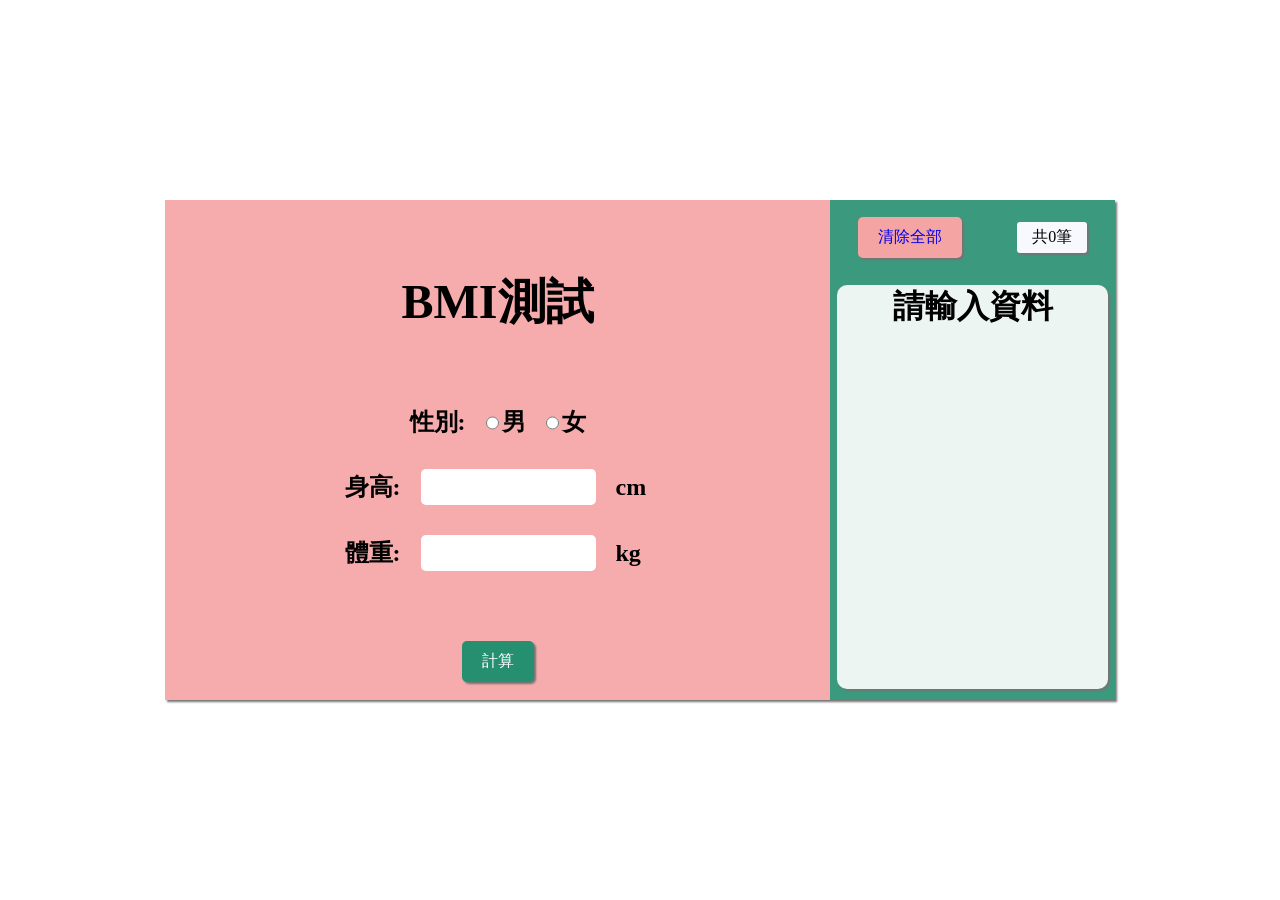
==== bmiCounter.html @ 923f9068 "Create bmiCounter.html bmi counter" ====
<!DOCTYPE html>
<html lang="en">
<head>
    <meta charset="UTF-8">
    <meta name="viewport" content="width=device-width, initial-scale=1.0">
    <title>BMIcounter</title>
    <style>
        body{
            margin: 0;
            padding: 0;
            background-image: url(https://cdn.pixabay.com/photo/2019/08/08/22/15/leaves-4393918_960_720.jpg);

        }

        .bigcard{
            width: 950px;
            height: 500px;
            margin: calc((100vh - 500px) / 2) auto;
            display: flex;
            box-shadow: rgb(116, 116, 116) 2px 2px 2px ;
        }
        .leftside{
            width: 70%;
            height: 100%;
            background-color: rgba(245, 164, 164, 0.9);
        }
        .leftside .titletext{
            font-size: 3rem;
            font-weight: 900;
            text-align: center;
            margin: 70px auto;
        }
        .leftside .question .qline{
            display: flex;
            align-items: center;
            justify-content: center;
            margin-top: 30px;
            font-size: 1.5rem;
            font-weight: 700;
        }
        .leftside .question .qline input{
            border-radius: 5px;
            border: transparent 1px solid;
            height: 2rem;
            background-color: rgb(255, 255, 255);
        }
        .leftside .question .qline input,.leftside .question .qline span{
            margin-left: 20px;
        }
        .leftside .question .qline span{
            width: 35px;
        }
        .leftside .clickbtn{
            margin-top: 70px;
            text-align: center;
        }
        .leftside .clickbtn a{
            text-decoration: none;
            display: inline-block;
            background-color: rgb(38, 143, 112);
            padding: 10px 20px;
            border-radius: 5px;
            color: rgb(255, 255, 255);
            box-shadow: rgb(116, 116, 116) 2px 2px 2px ;
        }
        .rightside{
            width: 30%;
            height: 100%;
            background-color: rgba(38, 143, 112, 0.9);
            /*  */
            display: flex;
            flex-wrap: wrap;
        }
        .rightside .toppart{
            height: 15%;
            display: flex;
            justify-content: space-around;
            align-items: center;
            /*  */
            width: 100%;
        }
        .rightside .toppart #deleteall a{
            text-decoration: none;
            display: inline-block;
            background-color: rgb(245, 164, 164);
            padding: 10px 20px;
            border-radius: 5px;
            box-shadow: rgb(116, 116, 116) 2px 2px 2px ;
        }
        .rightside .botmpart{
            height: 85%;
            display: flex;
            /*  */
            width: 100%;
        }
        .rightside .botmpart .result{
            width: 95%;
            height: 95%;
            background-color: rgba(255, 255, 255, 0.9);
            border-radius: 10px;
            margin: 10px auto;
            box-shadow: rgb(116, 116, 116) 2px 2px 2px ;
        }
        .rightside .botmpart .result .detail{
            display: flex;
            align-items: center;
            justify-content: space-around;
            margin-top: 20px;
            position: relative;
        }
        .rightside .botmpart .result .detail::after{
            content: " ";
            width: 200px;
            height: 1px;
            background-color: rgb(5, 5, 5);
            position: absolute;
            bottom: -10px;
        }
        .rightside .botmpart .result .detail .part1{
            width: 35px;
            height: 35px;
            border-radius: 50%;
            text-align: center;
            line-height: 35px;
        }
        .rightside .botmpart .result .detail .part2 .down{
            font-size: 1.5rem;
            margin-top: 5px;
        }
        .rightside .botmpart .result .detail .part2 .down span{
            margin-right: 15px;
        }
        .rightside .botmpart .result .detail .part3 a{
            display: inline-block;
            width: 30px;
            height: 30px;
            background-color: rgb(59, 59, 59);
            text-align: center;
            line-height: 30px;
            text-decoration: none;
            color: rgb(255, 255, 255);
        }
        .zero{
            text-align: center;
            font-size: 2rem;
            font-weight: 800;
        }
        .fail{
            border: orangered 5px solid;
        }
        .more{
            overflow-y: scroll;
        }
        .red{
            background-color: deeppink;
        }
        .blue{
            background-color: deepskyblue;
        }
        .numtotal{
            background-color: ghostwhite;
            padding: 5px 15px;
            border-radius: 3px;
            box-shadow: rgb(116, 116, 116) 2px 2px 2px ;
        }

        @media (max-width: 992px) {
            .bigcard{
            width: 750px;
            height: 80vh;
            margin: calc((100vh - 80vh) / 2) auto;
            display: flex;
            flex-wrap: wrap;
            box-shadow: rgb(116, 116, 116) 2px 2px 2px ;
        }
            .leftside{
            width: 100%;
            height: 50%;
        }
            .leftside .titletext{
            margin: 20px auto;
        }
            .leftside .question .qline{
            margin-top: 10px;
        }
            .leftside .clickbtn{
            margin-top: 20px;
        }
            .rightside{
            width: 100%;
            height: 50%;
            /*  */
            flex-direction: column-reverse;
        }
            .rightside .toppart{
            height: 18%;
            /*  */
            width: 100%;
        }
            .rightside .botmpart{
            height: 82%;
        }
            .rightside .botmpart .result{
            width: 450px;
            height: 90%;
        }
            .rightside .botmpart .result .detail::after{
            width: 380px;
        }

        }

        @media (max-width: 768px) {
            .bigcard{
            width: 95vw;
        }

        }

        @media (max-width: 480px) {
            .bigcard{
            width: 90vw;
            height: 90vh;
            margin: calc((100vh - 90vh) / 2) auto;
        }
            .leftside{
            height: 40%;
        }
            .leftside .titletext{
            font-size: 2.5rem;
            margin: 15px auto;
        }
            .leftside .question .qline{
            font-size: 1.5rem;
            font-weight: 600;
        }
            .leftside .question .qline input{
            height: 1.5rem;
        }
            .leftside .question .qline{
            margin-top: 8px;
        }
            .leftside .clickbtn{
            margin-top: 12px;
        }
            .rightside{
            height: 60%;
        }
            .rightside .botmpart .result{
            width: 300px;
            height: 90%;
        }
            .rightside .botmpart .result .detail::after{
            width: 200px;
        }

        }

        @media (max-width: 320px) {
            .leftside .titletext{
            font-size: 2rem;
            margin: 10px auto;
        }
            .leftside .question .qline{
            font-size: 1rem;
            font-weight: 500;
        }
            .leftside .question .qline input{
            height: 1rem;
        }
            .leftside .question .qline{
            margin-top: 5px;
        }
            .leftside .clickbtn{
            margin-top: 10px;
        }
            .rightside .botmpart .result{
            width: 260px;
        }
           

        }


    </style>
</head>
<body>
    <div class="bigcard">
        <div class="leftside">
            <div class="titletext">BMI測試</div>
            <div class="question">
                <div class="qline">
                    <label for="gender">性別:</label>
                    <input type="radio" name="gender" value="male" >男
                    <input type="radio" name="gender" value="female">女
                </div>
                <div class="qline">
                    <label for="howtall">身高:</label>
                    <input class="fail" type="text" id="howtall" name="howtall">
                    <span>cm</span>
                </div>
                <div class="qline">
                    <label for="howweight">體重:</label>
                    <input type="text" id="howweight" name="howweight">
                    <span>kg</span>
                </div>
            </div>
            <div class="clickbtn"> <a href="####">計算</a></div>
        </div>
        <div class="rightside">
            <div class="toppart">
                <div id="deleteall"><a href="####">清除全部</a></div>
                <div class="numtotal">共<span class="total">0</span>筆</div>
            </div>
            <div class="botmpart">
                <div class="result">
                    <div class="zero">請輸入資料</div>
                </div>
            </div>
        </div>
    </div>



    <script>

        // 宣告選取

        let howtall = document.querySelector('#howtall');
        let howweight = document.querySelector('#howweight');
        let result = document.querySelector('.result');

        // 計算筆數

        function countdetails (){
            let details = document.querySelectorAll('.detail');
            let total = document.querySelector('.total');
            total.innerText = details.length;
            console.log('details.length'+details.length);
            console.log( typeof details.length);
            // 超過數目改成overflow-y scroll
            if(details.length>2){
                result.classList.add('more')
            }else if(details.length<2){
                result.classList.remove('more')
            }
            // 數目為0加提醒文字
            if(details.length==0){
                result.innerHTML='<div class="zero">請輸入資料</div>';
            }
        }

        // cilck 計算
        
        let clickbtn = document.querySelector('.clickbtn a');
        clickbtn.addEventListener('click',function(e){

            // 取勾選值
            let gen = document.getElementsByName('gender');
            let gender,color = ''
            for(i=0;i<gen.length;i++){
                // 取有勾選的值
                if(gen[i].checked){
                    // console.log(gen[i]);
                    // console.log(gen[i].value);
                     if(gen[i].value=='male'){
                         gender='男'
                         color='blue'
                     }else if(gen[i].value=='female'){
                         gender='女'
                         color='red'
                     }
                }
            }
            
            // 取得輸入值
            let thetall = howtall.value;
            let theweight = howweight.value;
            // bmi=體重(kg)/身高(m)平方，取小術後一位
            let thebmi = (parseFloat(theweight)/Math.pow((parseFloat(thetall)/100),2)).toFixed(1);
            
            // 判斷是否輸入還有輸入值是否為數值
            if(isNaN(thetall) || isNaN(theweight) || thetall=="" || theweight=="" ){
                alert('請輸入正確數值');
                return false;
            }

            // 是否有勾選性別
            if(!gen[0].checked && !gen[1].checked){
                alert('請選擇性別');
                return false;
            }

            // bmi數值範圍判斷
            // notice 為 .part2 .down <b>
            let notice = '';
            switch (true){
                case (thebmi<18.5):
                     notice='過輕';
                     break;
                case (18.5<=thebmi && thebmi<24):
                     notice='正常';
                     break;
                case (24<=thebmi):
                     notice='過重';
                     break;
                default:
                     notice='';     
            }

            // console.log(result.firstElementChild.innerText);
            // 清除提醒
            if(result.firstElementChild.innerText=='請輸入資料'){
                result.innerHTML="";
            }

            let box = document.createElement('div');
            let detail = `<div class="detail">
                        <div class="part1 ${color}">${gender}</div>
                        <div class="part2">
                            <div class="up">身高/ <span>${howtall.value}</span><i>cm</i> 體重/ <span>${howweight.value}</span><i>kg</i></div>
                            <div class="down">BMI <span>${thebmi}</span> <b>${notice}</b></div>
                        </div>
                        <div class="part3"> <a href="####" onclick="d(event)">X</a> </div>
                        </div>`
            box.innerHTML = detail;
            result.appendChild(box);
            // 計算總筆數
            countdetails();
            // 清空輸入值和勾選
            howtall.value = '';
            howweight.value = '';
            // gen[0].removeAttribute("checked");
            gen[0].checked=false;
            gen[1].checked=false;
            console.log(gen[0]);
        })

        // <a>的單一刪除
        function d(event){    
            let papa = event.target.parentNode.parentNode;
                    // console.log(papa);
                    papa.parentNode.removeChild(papa);
                    console.log('刪除成功'+papa);
                    // 計算總筆數
                    countdetails();
        }

        // 清除全部detail

        let deleteall = document.querySelector('#deleteall a');
        
        deleteall.addEventListener('click',function(e){
            result.innerHTML='<div class="zero">請輸入資料</div>';
            // 計算總筆數 
            countdetails(); 

        })

        
    </script>
</body>
</html>
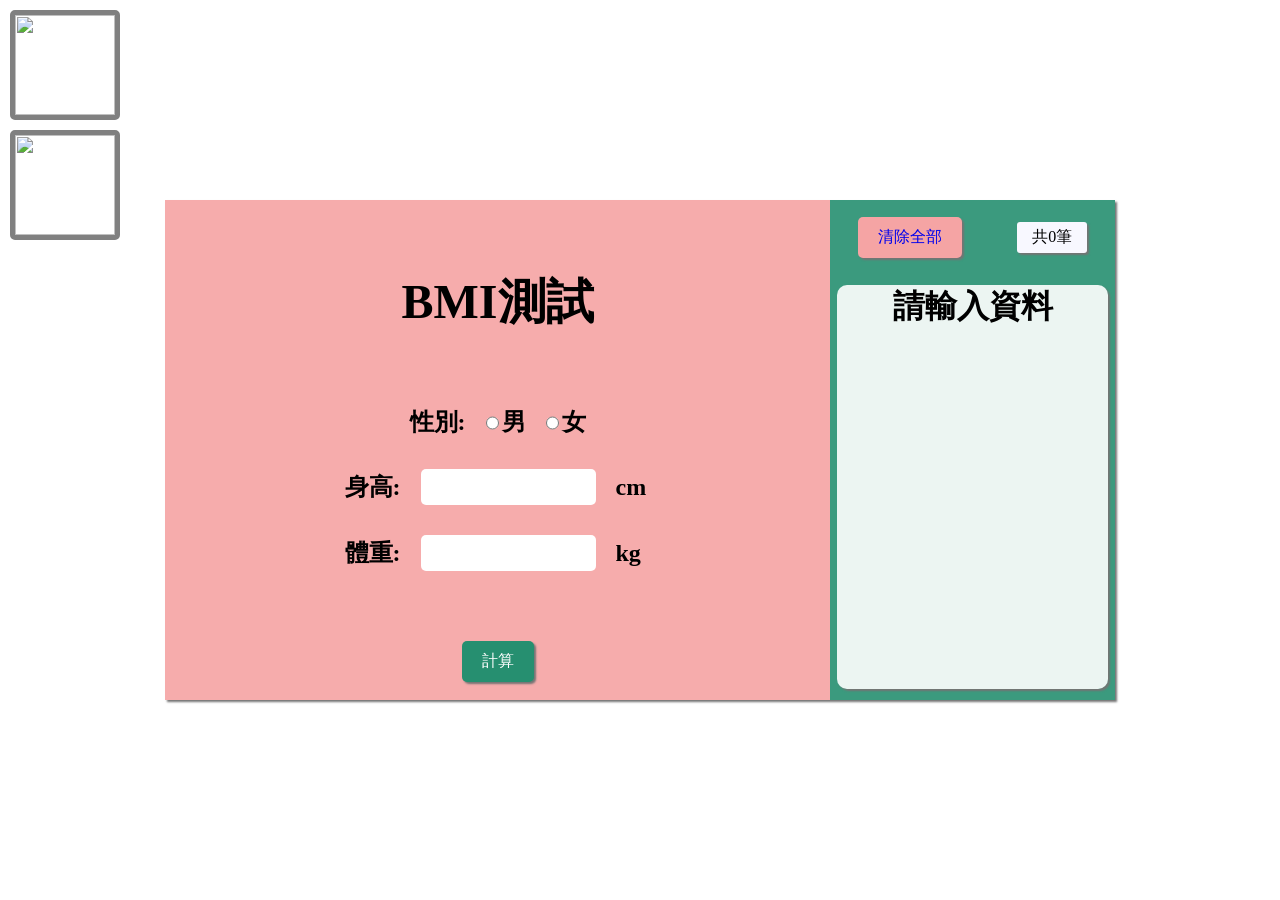
==== commit 4f7a5512: "新增背景更換按鈕" ====
--- a/bmiCounter.html
+++ b/bmiCounter.html
@@ -8,7 +8,8 @@
         body{
             margin: 0;
             padding: 0;
-            background-image: url(https://cdn.pixabay.com/photo/2019/08/08/22/15/leaves-4393918_960_720.jpg);
+            background-image: url(https://i.imgur.com/m5dUDJh.png);
+            /* background-image: url(https://cdn.pixabay.com/photo/2019/08/08/22/15/leaves-4393918_960_720.jpg); */
 
         }
 
@@ -163,6 +164,26 @@
             border-radius: 3px;
             box-shadow: rgb(116, 116, 116) 2px 2px 2px ;
         }
+        .backImg{
+            position: fixed;
+            top: 0;
+            left: 0;
+        }
+        .backImg .photo{
+            width: 100px;
+            height: 100px;
+            margin: 10px;
+            overflow: hidden;
+            border-radius: 5px;
+            border: 5px solid gray;
+            transition: 1s;
+        }
+        .backImg .photo img{
+            height: 100%;
+            width: 100%;
+            object-fit: cover;
+            cursor: pointer;
+        }
 
         @media (max-width: 992px) {
             .bigcard{
@@ -214,6 +235,10 @@
             .bigcard{
             width: 95vw;
         }
+            .backImg .photo{
+                width: 60px;
+                height: 60px;
+            }
 
         }
 
@@ -252,6 +277,13 @@
         }
             .rightside .botmpart .result .detail::after{
             width: 200px;
+        }
+            .backImg{
+            display: flex;    
+        }
+            .backImg .photo{
+            width: 40px;
+            height: 40px; 
         }
 
         }
@@ -319,6 +351,10 @@
             </div>
         </div>
     </div>
+    <div class="backImg">
+        <div class="photo"><img src="https://i.imgur.com/m5dUDJh.png" alt=""></div>
+        <div class="photo"><img src="https://cdn.pixabay.com/photo/2019/08/08/22/15/leaves-4393918_960_720.jpg" alt=""></div>
+    </div>
 
 
 
@@ -457,6 +493,20 @@
 
         })
 
+        // backImg更換
+        let backImg = document.querySelectorAll('.photo');
+        let body = document.body;
+        for(i=0;i<backImg.length;i++){
+            backImg[i].addEventListener('click',function(e){
+                for(j=0;j<backImg.length;j++){
+                    backImg[j].style.border='5px solid gray';
+                }
+                let imgName =this.children[0].getAttribute('src');
+                body.style.backgroundImage= 'url('+imgName+')';
+                this.style.border='5px solid rgb(209, 28, 28)';
+            })
+        };
+
         
     </script>
 </body>
